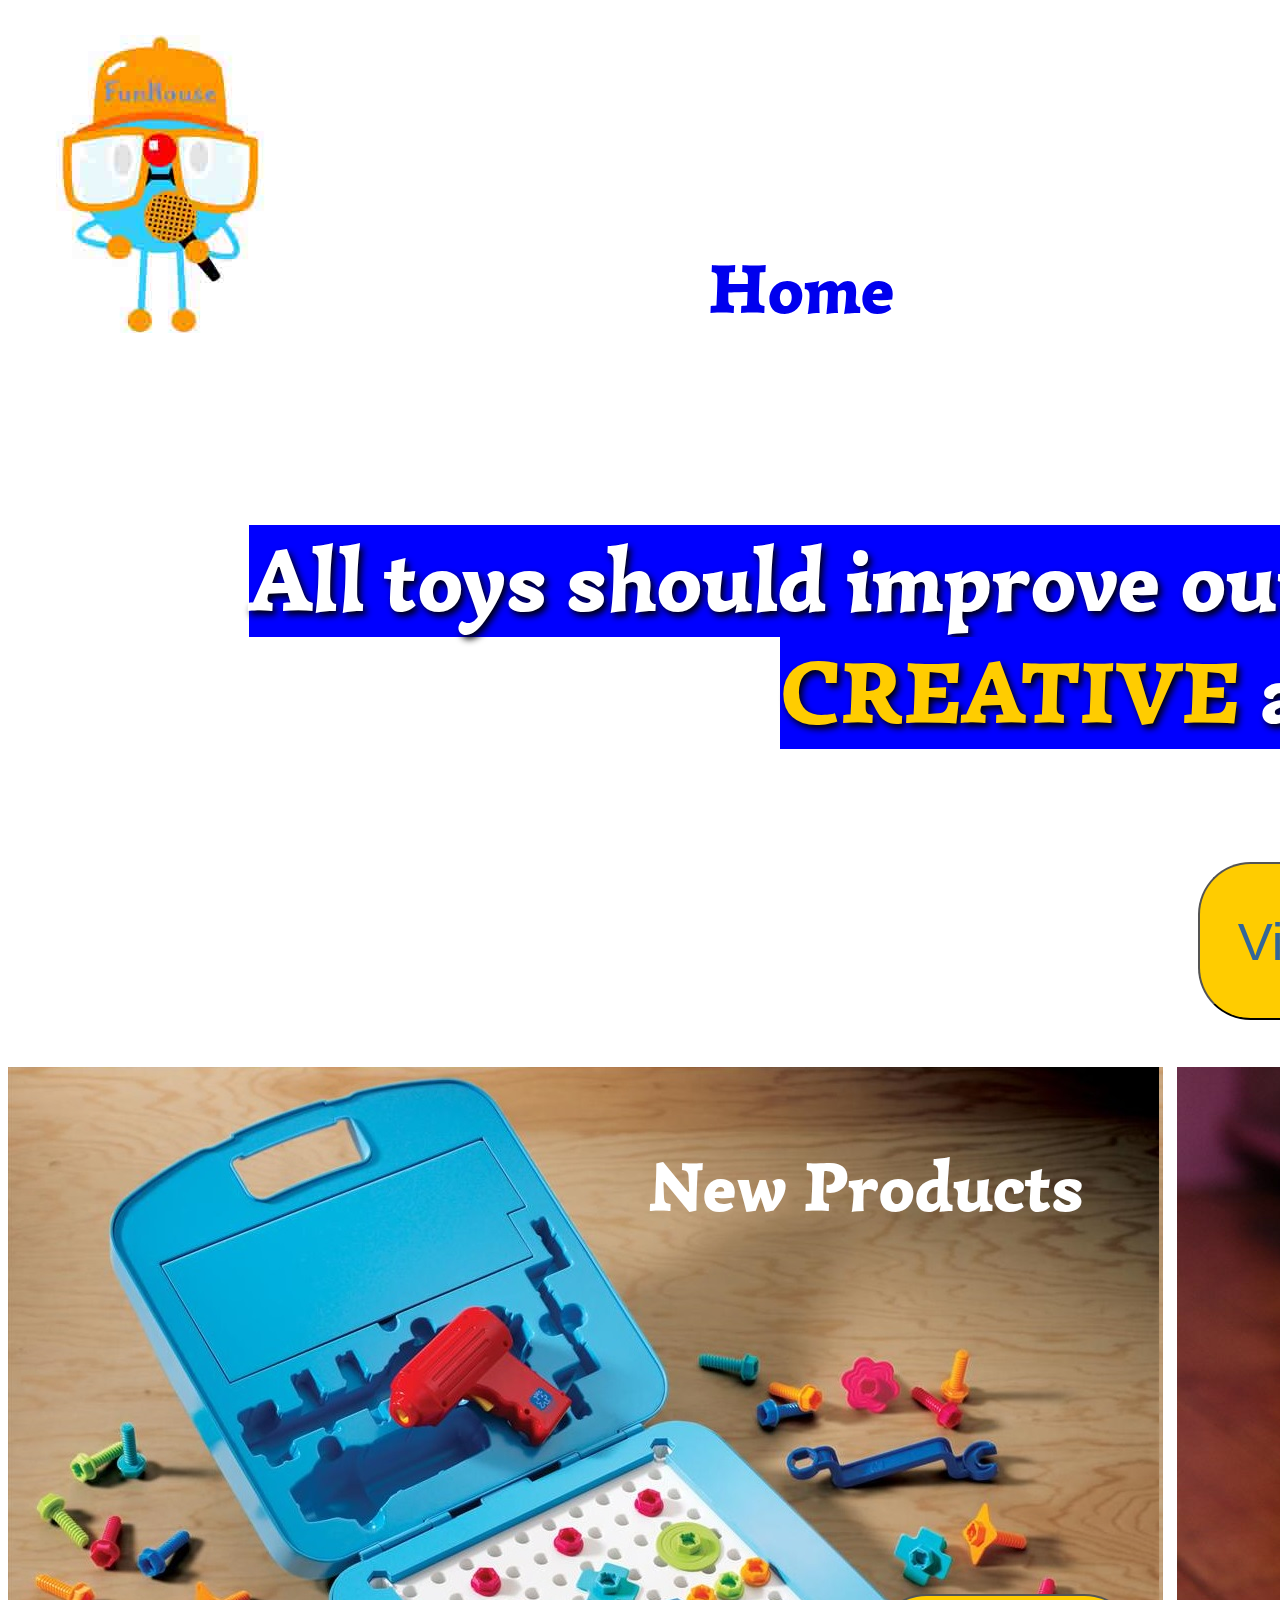
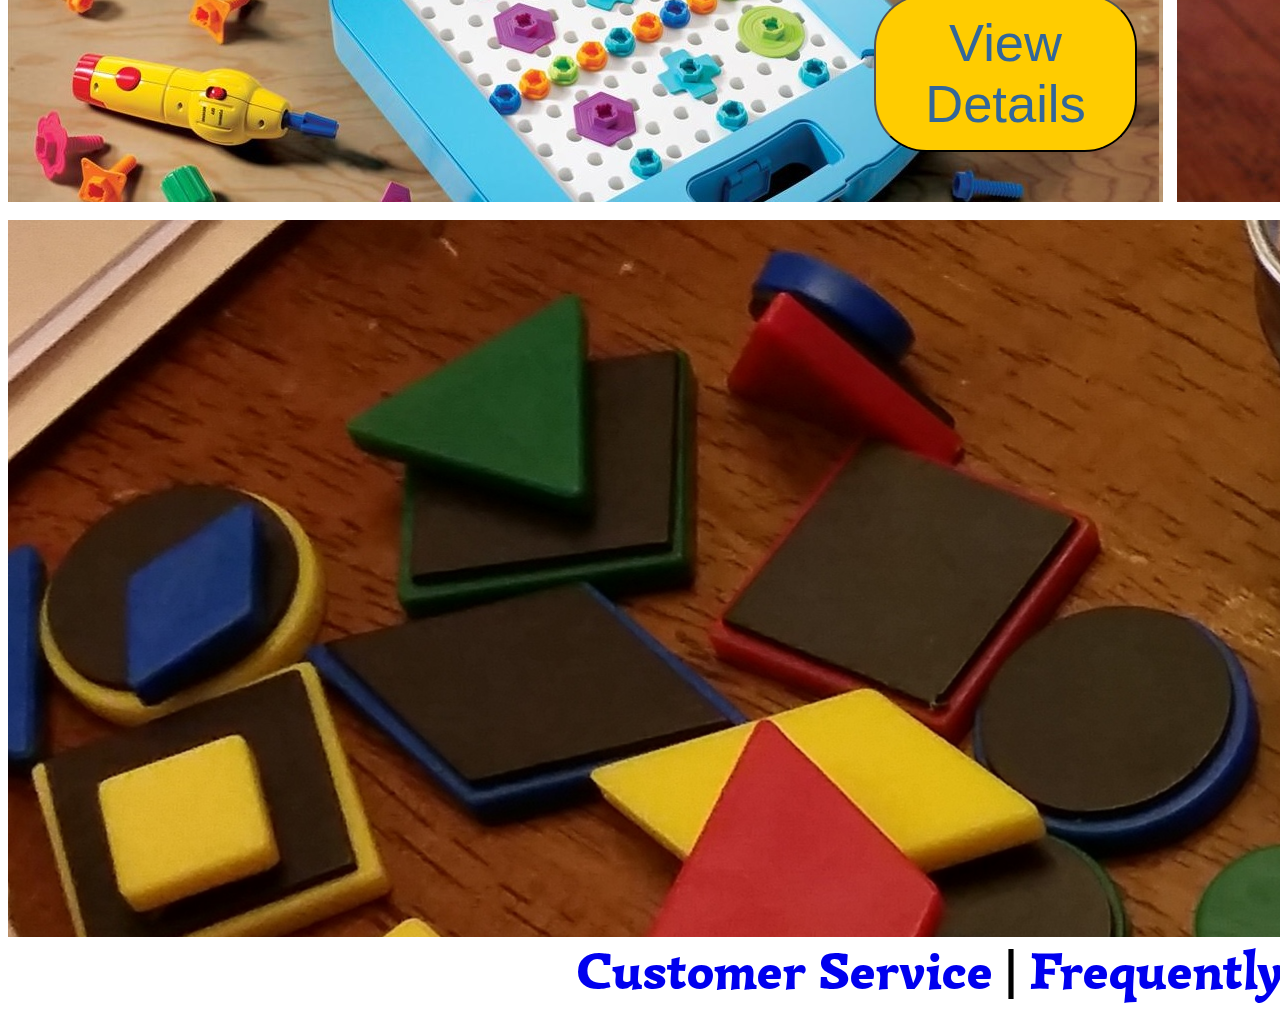
==== index.html @ c73b89ec "images link modification" ====
<!DOCTYPE html>
<html>
<head>
	<title>FunHouse</title>
	
	<meta name="viewport" content="width=device-width,initial-scale=1.0">

	<link href='http://fonts.googleapis.com/css?family=Simonetta' rel='stylesheet' type='text/css'>

	<link rel="stylesheet" type="text/css" href="css/style.css">
	
</head>

<body>
	<div id="wrapper">
		<header>
			<div id="logo"><img src="http://thefunhouse.github.io/images/Web19.jpg" alt="hero image"></div>
			<nav>	
				<a href="index.html">Home</a>
				<a href="store.html">Store</a>
				<a href="learn.html">Learn</a>
				<a href="about.html">About</a>
			</nav>
		
		</header>

		<main>
			<div id="column">
				<div id="hero">
					<h3>All toys should improve our imaginations, but they'd also be</h3><br><h3><span id="games">CREATIVE</span> and <span id="toys">AFFORDABLE</span></h3>
					
					<button>Visit Our Store</button>
				</div>
			
				<section id="funhousestore">
					<h2>New Products</h2>
					<button>View<br>Details</button>
				</section>
				
				<section id="learningcenter">
					<h2>Learning Center</h2>
					<button>Learn<br>More</button>
				</section>
			</div>
		</main>	

		<footer>
			<div class="column">
				<p><h3>&hearts; Educational and Learning Toys <br><br>&hearts; Skill Development</h3></p>
			</div>

			<p>
				<a href="index.html">Customer Service</a> 
				| <a href="index.html">Frequently Asked Questions</a> 
				| <a href="index.html">Terms and Conditions</a>
			</p>
		</footer>

	</div>

</body>

</html>
---- css/style.css ----
body {
	font-size: 35px;
	font-family:'Simonetta', cursive, Helvetica, "courier new", arial;
}

p {
	font-weight: bold;
}

section h2 {
	color: #FFF;
	font-size: 2em;
}

#wrapper {
	/*margin: 0 auto;*/
	width: 80em;
}

header {
	width: 100%;
	height: 8em;
	padding: 0;
}

#logo {
	display: inline-block;
	height:8em; 
	width:8em;
	float: left;
}

nav {
	width: 100%;
	margin-top: 1em;
}

nav a {
	float: left;
	text-decoration: none;
	font-weight: bold;
	margin-left: 6em;
	font-size: 2em;
	position: relative;
	bottom: -3em;
}

a:hover {
	color: #ffcc00;
}

#hero {
	width: 100%;
	height: 20em;
	border-top: 0.5em solid #fff;
	background-image: url("http://thefunhouse.github.io/images/Web12.jpg");
	background-position: top center;
	text-align: center;
	color: white; 
	text-shadow: black 0.1em 0.1em 0.2em;
	clear: both;
	margin-bottom: 0.5em;
	margin-top: 0.5em;
}

#games {
	color: #ffcc00;
}

#toys {
	color: #ffcc00;
}

#hero button {
	width: 8em;
	height: 3em;
	border-radius: 1em;
	background-color: #336699;
	display: block;
	text-align: center;
	margin: 0 auto;
	font-size: 1.5em;
	font-family: Helvetica, Sans-serif;
	margin-top: 1em;
	background-color: #ffcc00;
	color: #336699;
	position: relative;
	bottom: -4.5em;
}

#hero button:hover {
	background-color: #336699;
	color: #fff;
}

#funhousestore button {
	width: 5em;
	height: 3em;
	border-radius: 1em;
	background-color: #336699;
	display: block;
	text-align: center;
	margin: 0 auto;
	font-size: 1.5em;
	font-family: Helvetica, Sans-serif;
	margin-top: 1em;
	background-color: #ffcc00;
	color: #336699;
	position: relative;
	bottom: -5.8em;
	right: -8.0em;
}

#funhousestore button:hover {
	background-color: #336699;
	color: #fff;
}

#learningcenter button {
	width: 5em;
	height: 3em;
	border-radius: 1em;
	background-color: #336699;
	display: block;
	text-align: center;
	margin: 0 auto;
	font-size: 1.5em;
	font-family: Helvetica, Sans-serif;
	margin-top: 1em;
	background-color: #ffcc00;
	color: #336699;
	position: relative;
	bottom: -5.8em;
	right: -11.0em;
}

#learningcenter button:hover {
	background-color: #336699;
	color: #fff;
}

#hero h3 {
	position: relative;
	bottom: -2em;
	background-color: #0000ff;
	display: inline;
	/*width: 100%;*/
	margin: 0 auto;
	font-size: 2.5em;
}

#funhousestore h2 {
	position: relative;
	right: -4em;
}

#learningcenter h2 {
	position: relative;
	right: -7em;
}

#column {
	position: relative;
}

#funhousestore {
	background-image: url("http://thefunhouse.github.io/images/Web23.jpg");
	width: 40%;
	height: 20em;
	display: inline-block;
	text-align: center;
	padding: 0.5em;
}

#learningcenter {
	background-image: url("http://thefunhouse.github.io/images/Web13.jpg");
	width: 57%;
	height: 20em;
	text-align: center;
	padding: 0.5em;
	position: absolute;
	right: 0px;
	display: inline-block;
}

.column {
	background-image: url("http://thefunhouse.github.io/images/Web27.jpg");
	background-position: top center;
	width: 100%;
	height: 20.5em;
	display: inline-block;
	text-align: center;
	margin-top: 0.5em;
}

.column h3 {
	position: relative;
	right: -9em;
	bottom: -4.5em;
	width: 100%;
	margin: 0 auto;
	font-size: 2em;
	color: white;
}

footer p {
	font-size: 1.5em;
	text-align: center;
	bottom: 1em;
	margin: 0;
}

footer a {
	text-decoration: none;
}

@media only screen and (max-width:600px) {
	body { 
		font-size: 18px;
	}

	#wrapper {
	margin: 0 auto;
	width: 5em;
	}

	header {
	height: 4em;
	padding: 0;
	}

#logo {
	height:5em; 
	width:5em;
	}

#hero {
	width: 60%;
}

#column {
	position: relative;
}

#funhousestore {
	width: 30%;
	height: 20em;
}

#learningcenter {
	width: 50%;
	height: 20em;
}

.column {
	width: 100%;
	height: 20.5em;
}

}
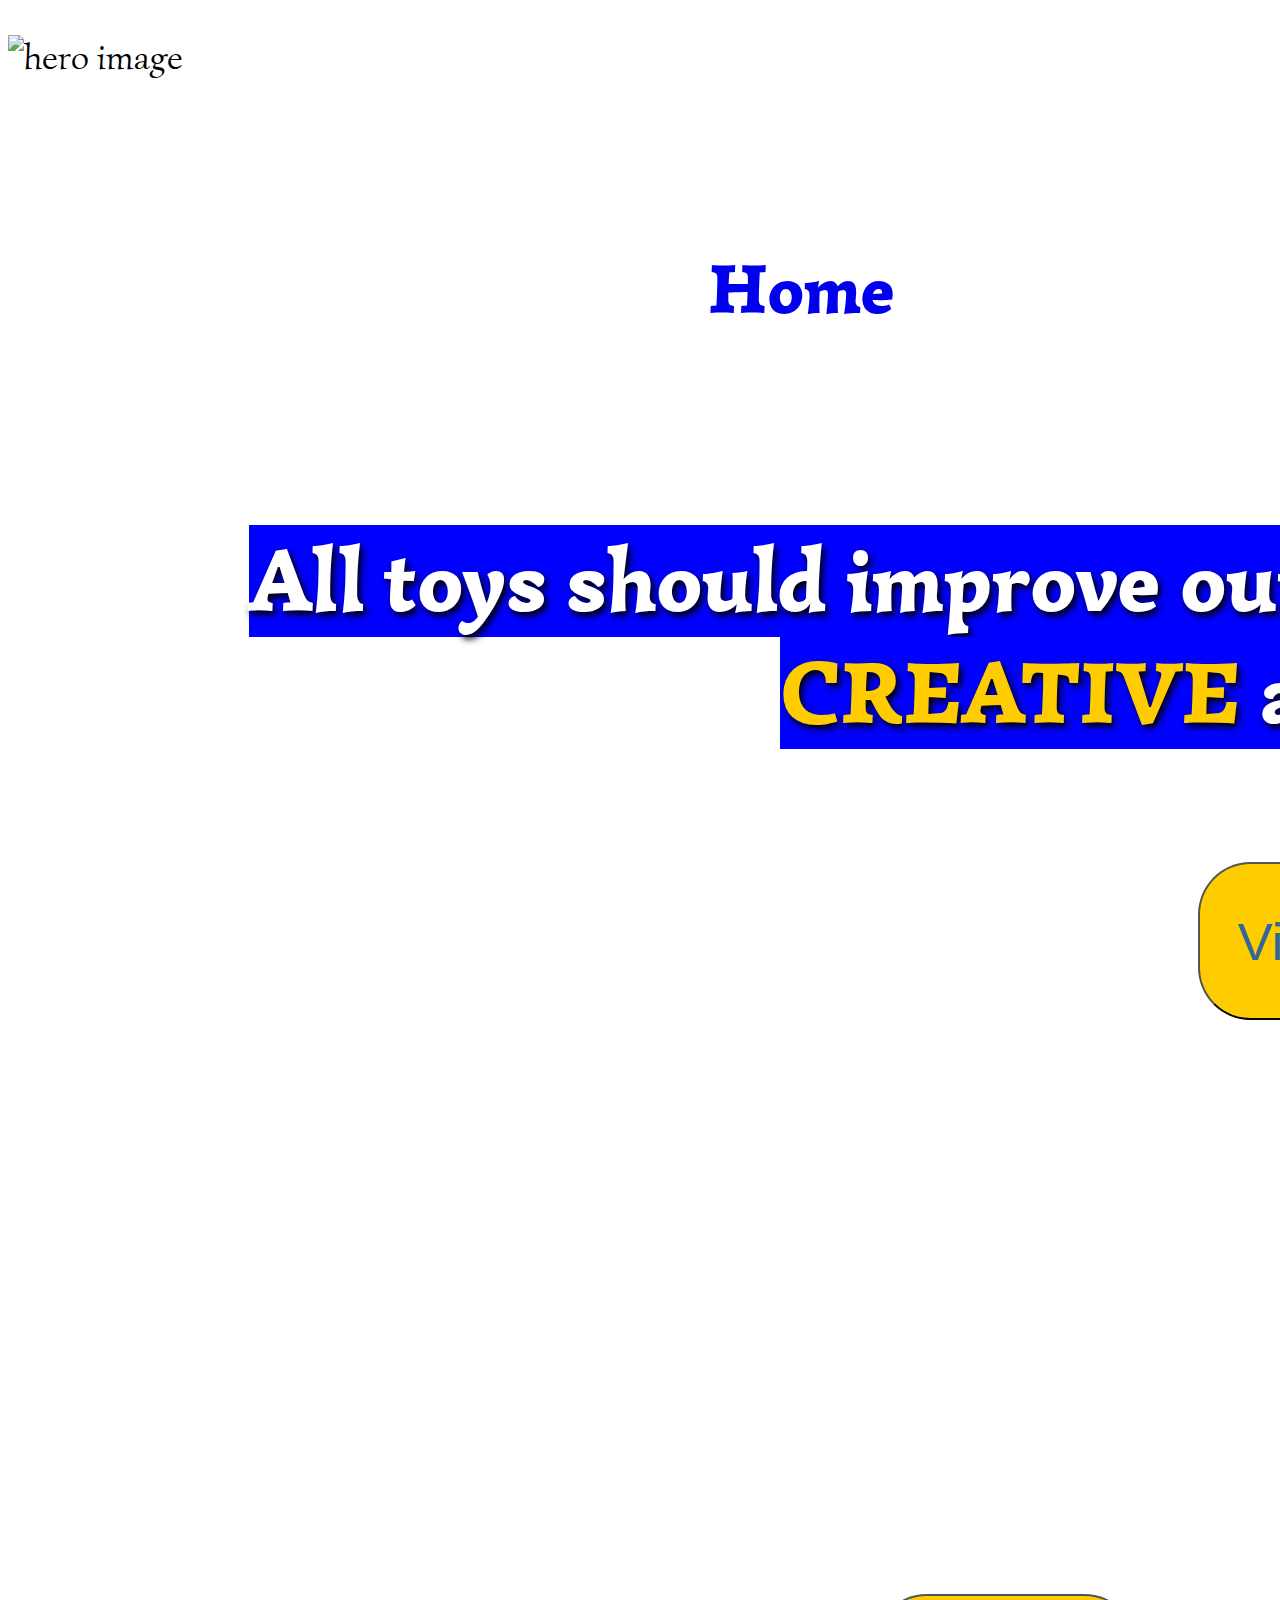
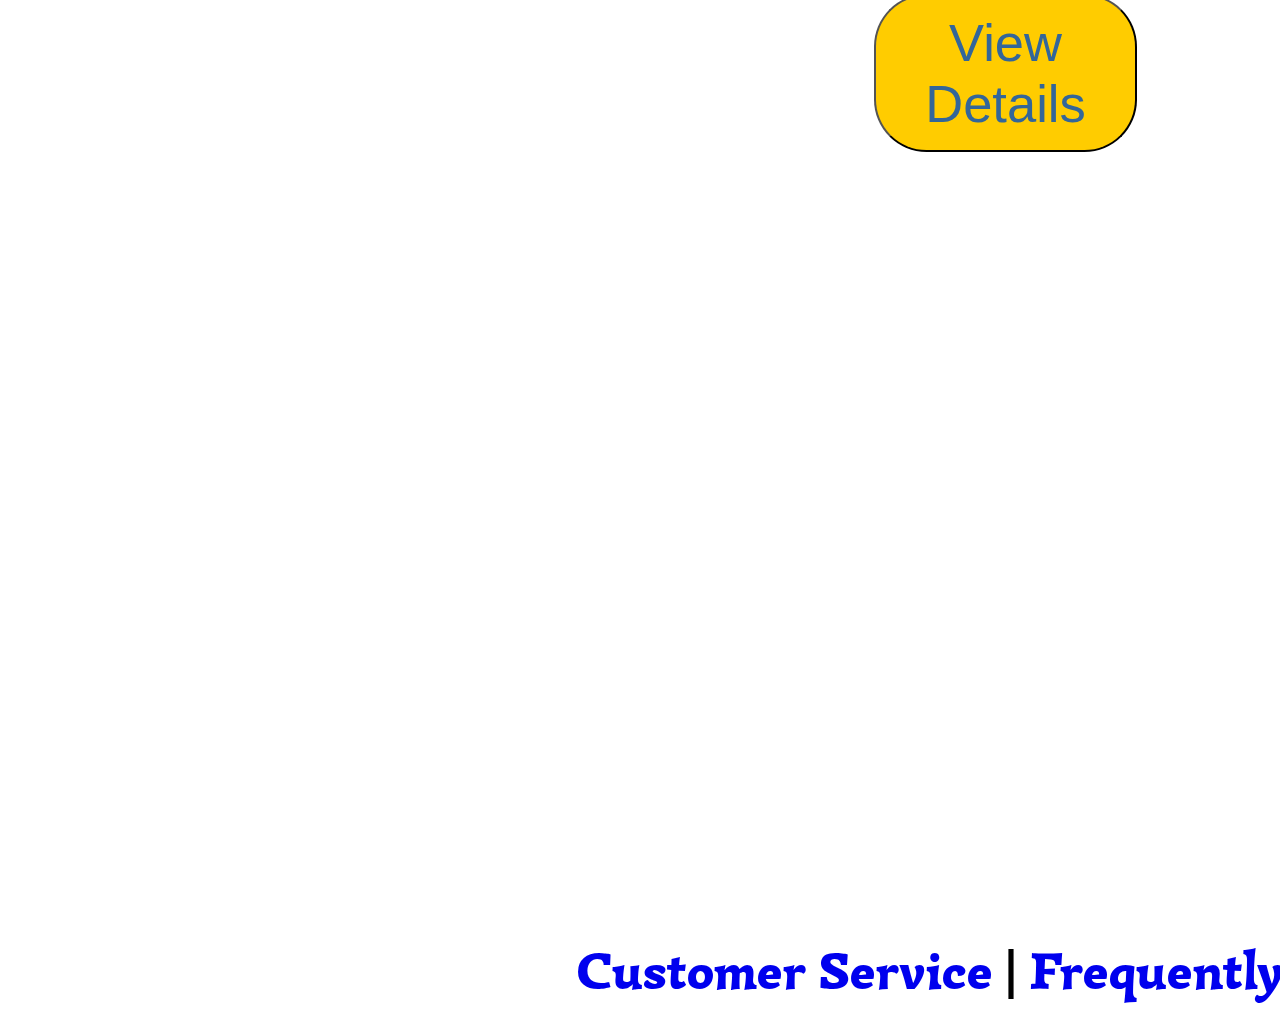
==== commit 5b3e1cf9: "Revert "images link modification"" ====
--- a/index.html
+++ b/index.html
@@ -14,14 +14,13 @@
 <body>
 	<div id="wrapper">
 		<header>
-			<div id="logo"><img src="http://thefunhouse.github.io/images/Web19.jpg" alt="hero image"></div>
+			<div id="logo"><img src="images/web19.jpg" alt="hero image"></div>
 			<nav>	
 				<a href="index.html">Home</a>
 				<a href="store.html">Store</a>
 				<a href="learn.html">Learn</a>
 				<a href="about.html">About</a>
 			</nav>
-		
 		</header>
 
 		<main>
--- a/css/style.css
+++ b/css/style.css
@@ -18,7 +18,7 @@
 }
 
 header {
-	width: 100%;
+	/*width: 100%;*/
 	height: 8em;
 	padding: 0;
 }
@@ -50,10 +50,10 @@
 }
 
 #hero {
-	width: 100%;
+	/*width: 100%;*/
 	height: 20em;
 	border-top: 0.5em solid #fff;
-	background-image: url("http://thefunhouse.github.io/images/Web12.jpg");
+	background-image: url("../images/web12.jpg");
 	background-position: top center;
 	text-align: center;
 	color: white; 
@@ -164,7 +164,7 @@
 }
 
 #funhousestore {
-	background-image: url("http://thefunhouse.github.io/images/Web23.jpg");
+	background-image: url("../images/web23.jpg");
 	width: 40%;
 	height: 20em;
 	display: inline-block;
@@ -173,7 +173,7 @@
 }
 
 #learningcenter {
-	background-image: url("http://thefunhouse.github.io/images/Web13.jpg");
+	background-image: url("../images/web13.jpg");
 	width: 57%;
 	height: 20em;
 	text-align: center;
@@ -184,7 +184,7 @@
 }
 
 .column {
-	background-image: url("http://thefunhouse.github.io/images/Web27.jpg");
+	background-image: url("../images/web27.jpg");
 	background-position: top center;
 	width: 100%;
 	height: 20.5em;
@@ -225,6 +225,7 @@
 	}
 
 	header {
+	/*width: 100%;*/
 	height: 4em;
 	padding: 0;
 	}
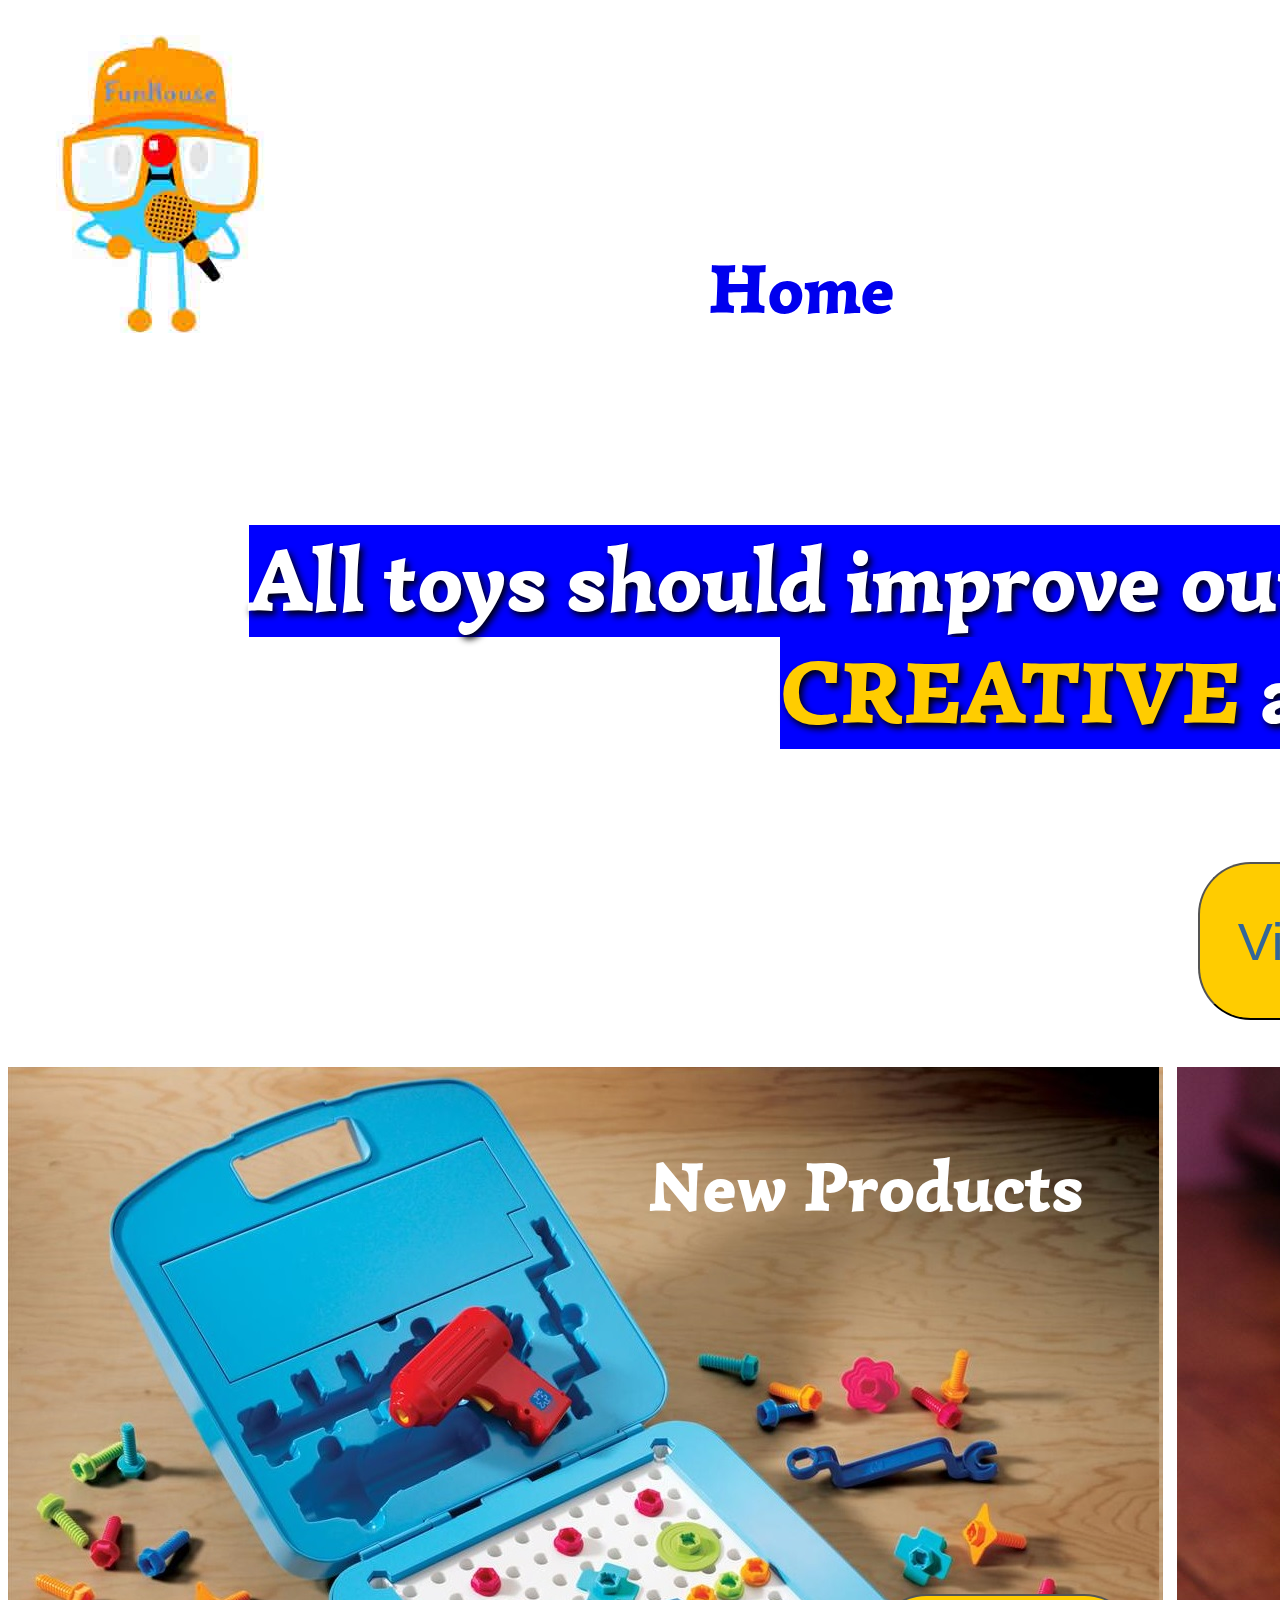
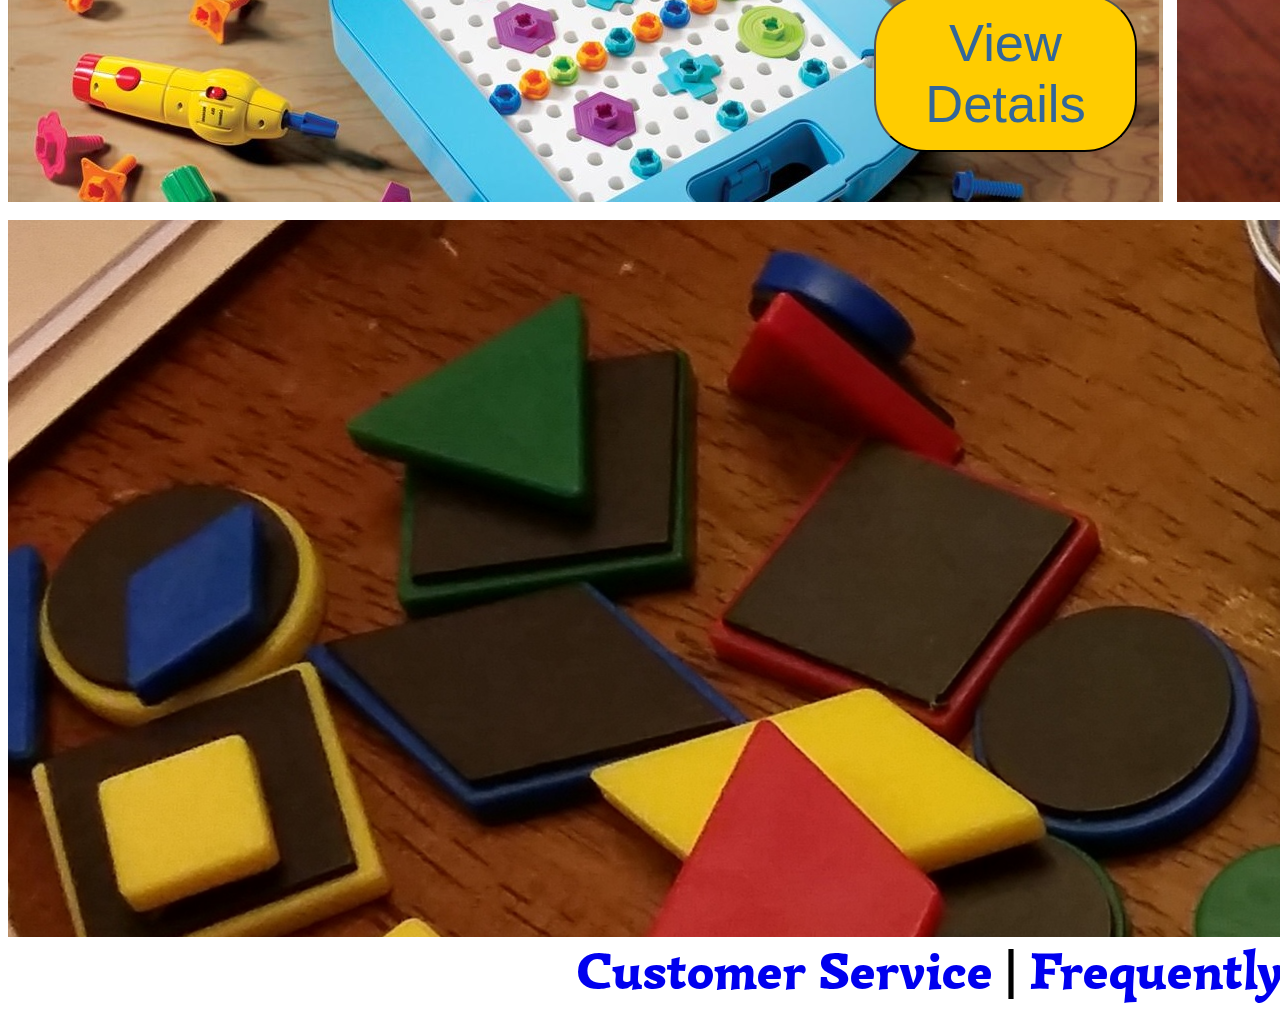
==== commit 332f3ada: "Revert "Revert "images link modification""" ====
--- a/index.html
+++ b/index.html
@@ -14,13 +14,14 @@
 <body>
 	<div id="wrapper">
 		<header>
-			<div id="logo"><img src="images/web19.jpg" alt="hero image"></div>
+			<div id="logo"><img src="http://thefunhouse.github.io/images/Web19.jpg" alt="hero image"></div>
 			<nav>	
 				<a href="index.html">Home</a>
 				<a href="store.html">Store</a>
 				<a href="learn.html">Learn</a>
 				<a href="about.html">About</a>
 			</nav>
+		
 		</header>
 
 		<main>
--- a/css/style.css
+++ b/css/style.css
@@ -18,7 +18,7 @@
 }
 
 header {
-	/*width: 100%;*/
+	width: 100%;
 	height: 8em;
 	padding: 0;
 }
@@ -50,10 +50,10 @@
 }
 
 #hero {
-	/*width: 100%;*/
+	width: 100%;
 	height: 20em;
 	border-top: 0.5em solid #fff;
-	background-image: url("../images/web12.jpg");
+	background-image: url("http://thefunhouse.github.io/images/Web12.jpg");
 	background-position: top center;
 	text-align: center;
 	color: white; 
@@ -164,7 +164,7 @@
 }
 
 #funhousestore {
-	background-image: url("../images/web23.jpg");
+	background-image: url("http://thefunhouse.github.io/images/Web23.jpg");
 	width: 40%;
 	height: 20em;
 	display: inline-block;
@@ -173,7 +173,7 @@
 }
 
 #learningcenter {
-	background-image: url("../images/web13.jpg");
+	background-image: url("http://thefunhouse.github.io/images/Web13.jpg");
 	width: 57%;
 	height: 20em;
 	text-align: center;
@@ -184,7 +184,7 @@
 }
 
 .column {
-	background-image: url("../images/web27.jpg");
+	background-image: url("http://thefunhouse.github.io/images/Web27.jpg");
 	background-position: top center;
 	width: 100%;
 	height: 20.5em;
@@ -225,7 +225,6 @@
 	}
 
 	header {
-	/*width: 100%;*/
 	height: 4em;
 	padding: 0;
 	}
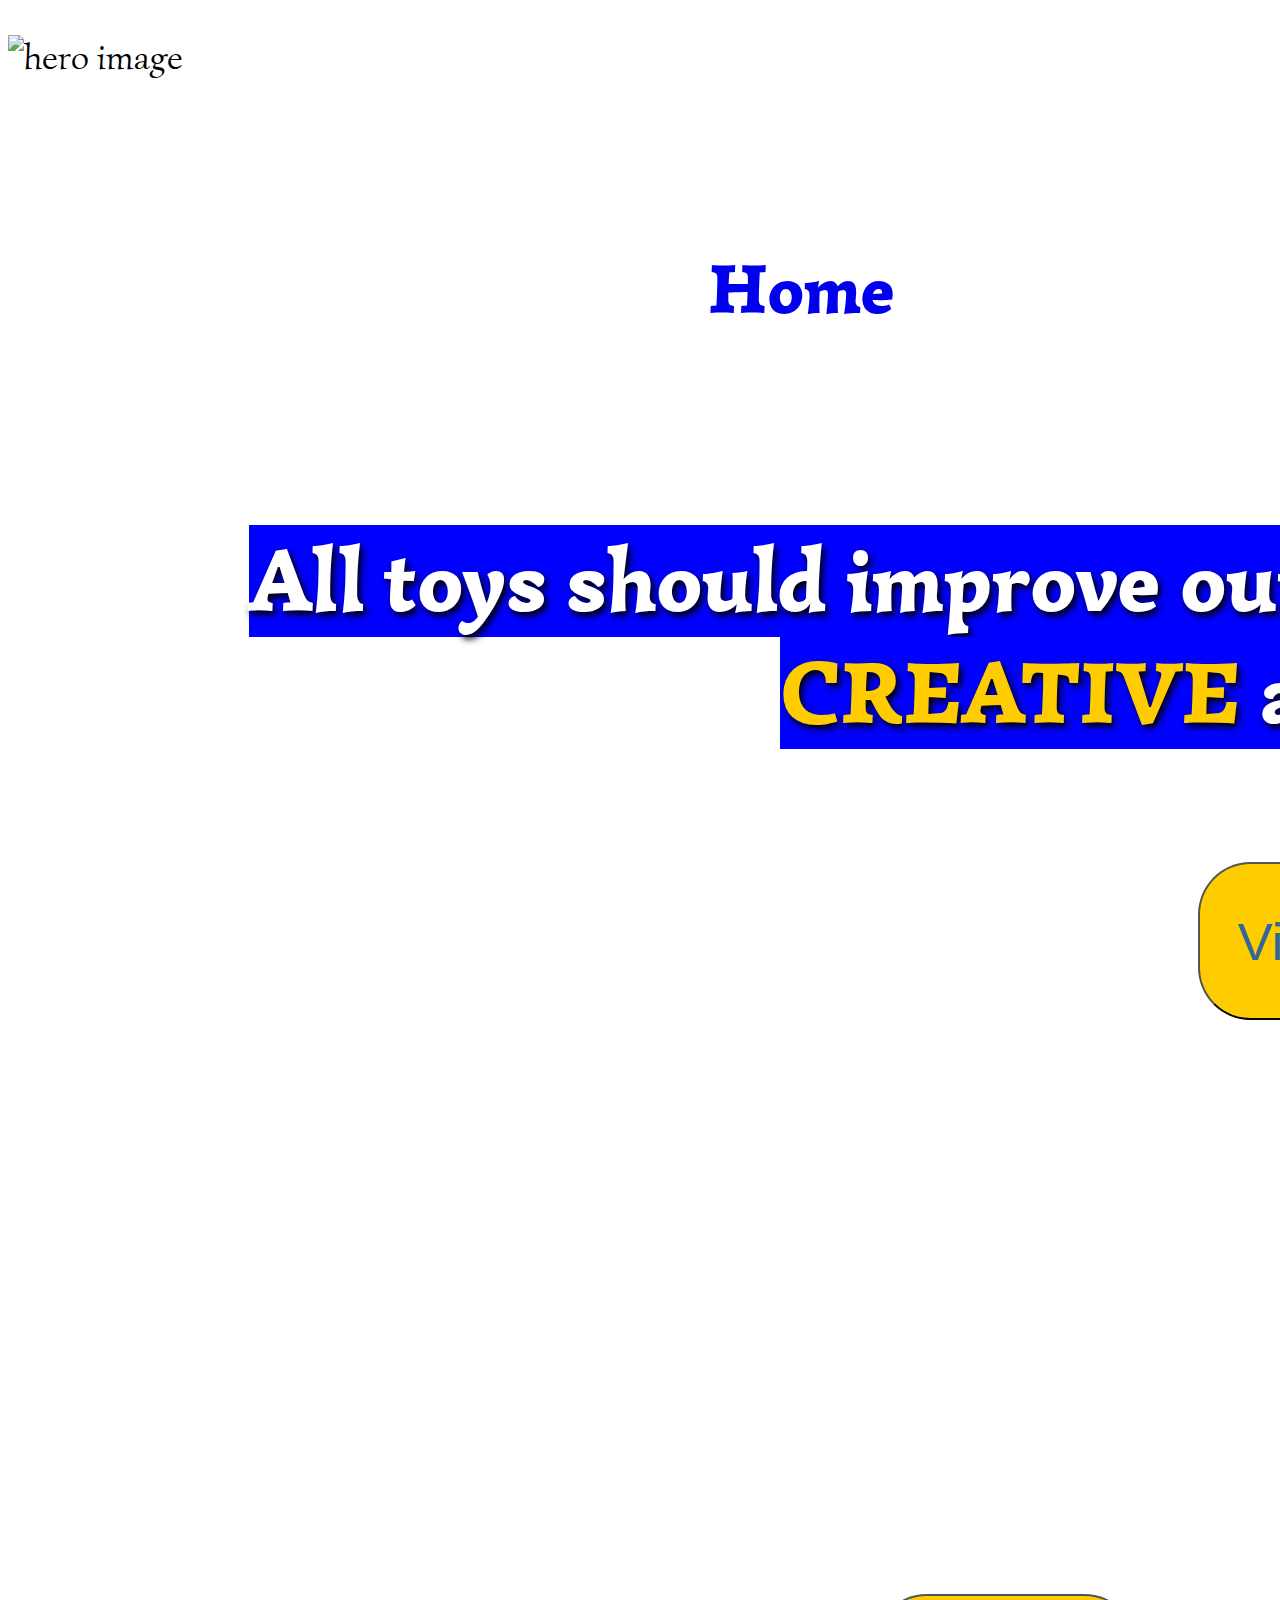
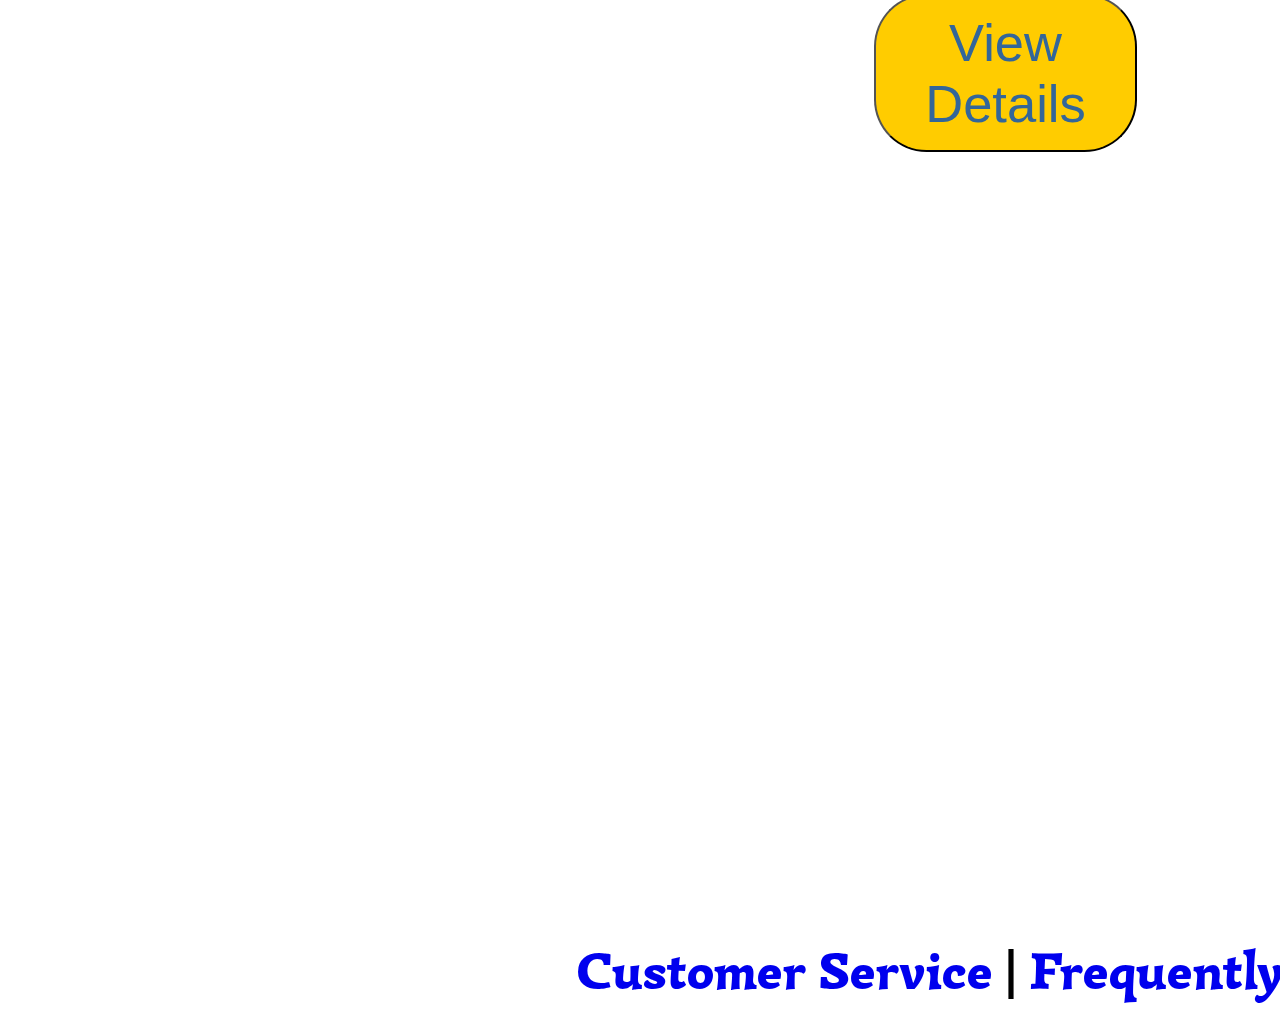
==== commit 7228bcd7: "Revert "images link modification"" ====
--- a/index.html
+++ b/index.html
@@ -14,14 +14,13 @@
 <body>
 	<div id="wrapper">
 		<header>
-			<div id="logo"><img src="http://thefunhouse.github.io/images/Web19.jpg" alt="hero image"></div>
+			<div id="logo"><img src="images/web19.jpg" alt="hero image"></div>
 			<nav>	
 				<a href="index.html">Home</a>
 				<a href="store.html">Store</a>
 				<a href="learn.html">Learn</a>
 				<a href="about.html">About</a>
 			</nav>
-		
 		</header>
 
 		<main>
--- a/css/style.css
+++ b/css/style.css
@@ -18,7 +18,7 @@
 }
 
 header {
-	width: 100%;
+	/*width: 100%;*/
 	height: 8em;
 	padding: 0;
 }
@@ -50,10 +50,10 @@
 }
 
 #hero {
-	width: 100%;
+	/*width: 100%;*/
 	height: 20em;
 	border-top: 0.5em solid #fff;
-	background-image: url("http://thefunhouse.github.io/images/Web12.jpg");
+	background-image: url("../images/web12.jpg");
 	background-position: top center;
 	text-align: center;
 	color: white; 
@@ -164,7 +164,7 @@
 }
 
 #funhousestore {
-	background-image: url("http://thefunhouse.github.io/images/Web23.jpg");
+	background-image: url("../images/web23.jpg");
 	width: 40%;
 	height: 20em;
 	display: inline-block;
@@ -173,7 +173,7 @@
 }
 
 #learningcenter {
-	background-image: url("http://thefunhouse.github.io/images/Web13.jpg");
+	background-image: url("../images/web13.jpg");
 	width: 57%;
 	height: 20em;
 	text-align: center;
@@ -184,7 +184,7 @@
 }
 
 .column {
-	background-image: url("http://thefunhouse.github.io/images/Web27.jpg");
+	background-image: url("../images/web27.jpg");
 	background-position: top center;
 	width: 100%;
 	height: 20.5em;
@@ -225,6 +225,7 @@
 	}
 
 	header {
+	/*width: 100%;*/
 	height: 4em;
 	padding: 0;
 	}
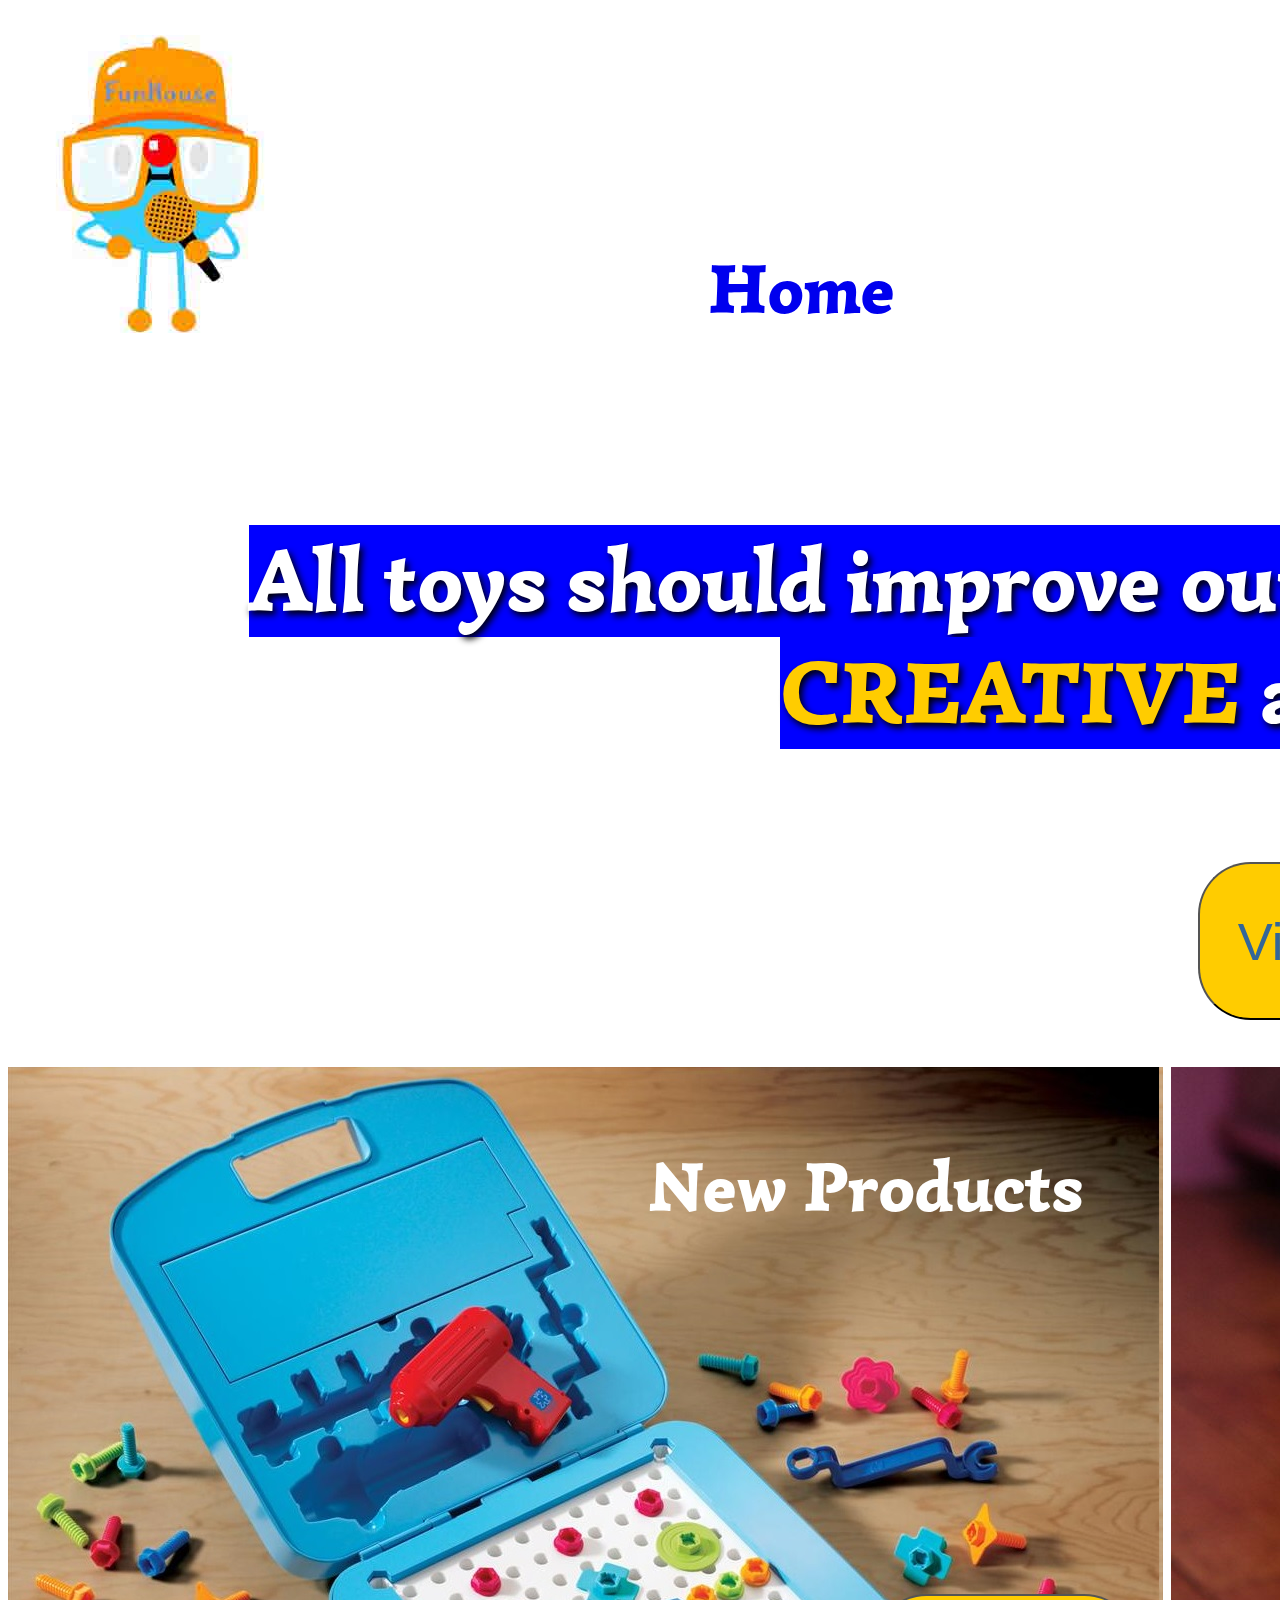
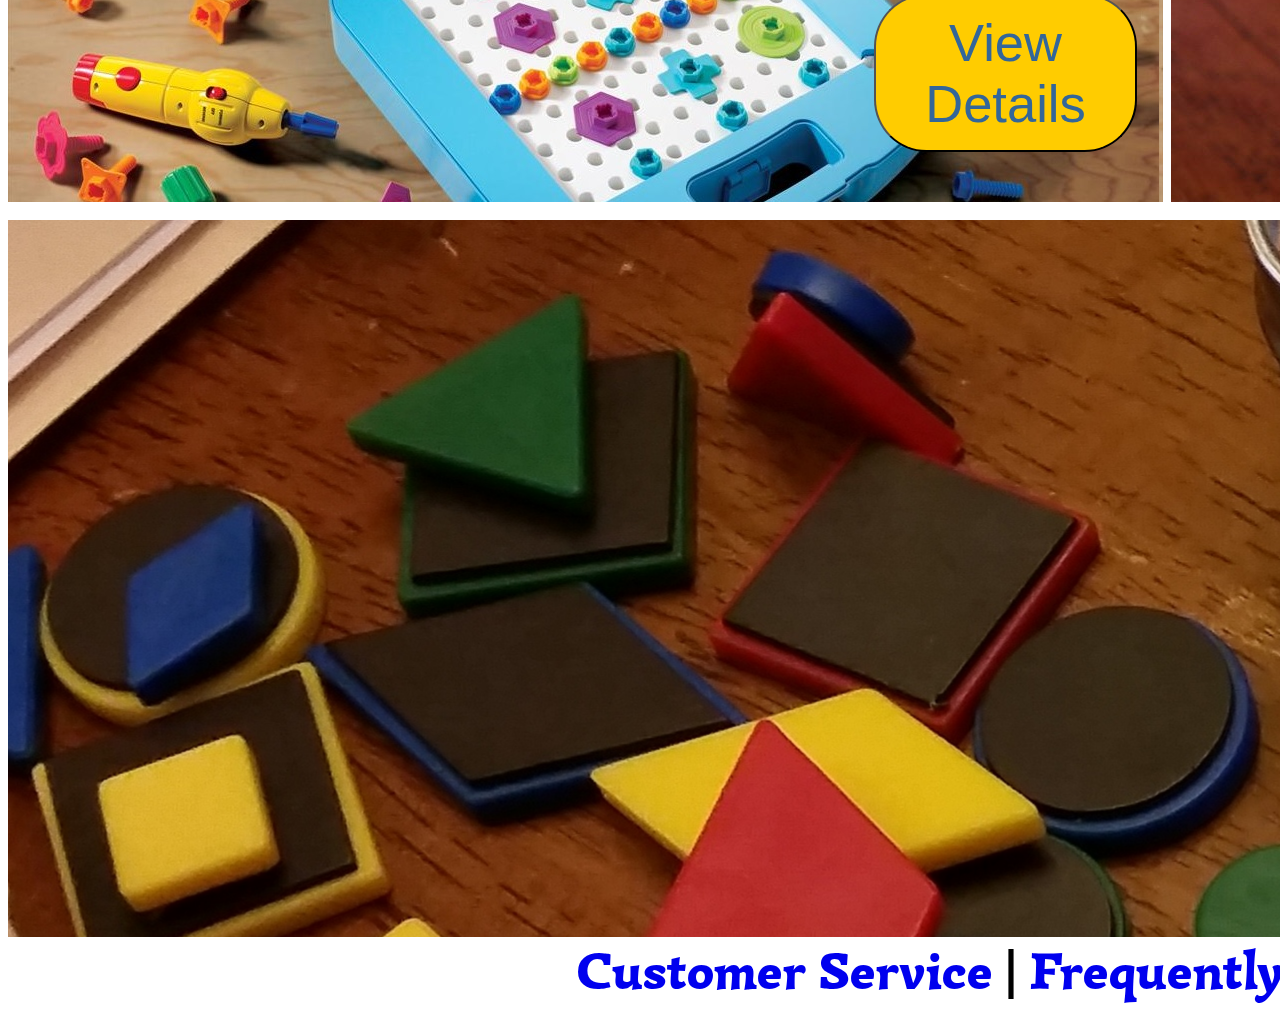
==== commit 9f9f53d3: "Revert "responsive 1st try"" ====
--- a/index.html
+++ b/index.html
@@ -2,19 +2,18 @@
 <html>
 <head>
 	<title>FunHouse</title>
-	
-	<meta name="viewport" content="width=device-width,initial-scale=1.0">
 
 	<link href='http://fonts.googleapis.com/css?family=Simonetta' rel='stylesheet' type='text/css'>
 
 	<link rel="stylesheet" type="text/css" href="css/style.css">
-	
+
+	<meta name="viewport" content="width=device-width, initial-scale=1">
 </head>
 
 <body>
 	<div id="wrapper">
 		<header>
-			<div id="logo"><img src="images/web19.jpg" alt="hero image"></div>
+			<div id="logo"><img src="http://thefunhouse.github.io/images/Web19.jpg" alt="hero image"></div>
 			<nav>	
 				<a href="index.html">Home</a>
 				<a href="store.html">Store</a>
@@ -23,37 +22,31 @@
 			</nav>
 		</header>
 
-		<main>
-			<div id="column">
-				<div id="hero">
-					<h3>All toys should improve our imaginations, but they'd also be</h3><br><h3><span id="games">CREATIVE</span> and <span id="toys">AFFORDABLE</span></h3>
-					
-					<button>Visit Our Store</button>
-				</div>
+	<main>
+		<div id="column" class="clearfix">
+			<div id="hero">
+			<h3>All toys should improve our imaginations, but they'd also be</h3><br><h3><span id="games">CREATIVE</span> and <span id="toys">AFFORDABLE</span></h3>
+			<button>Visit Our Store</button>
+			</div>
 			
-				<section id="funhousestore">
-					<h2>New Products</h2>
-					<button>View<br>Details</button>
-				</section>
+			<section id="funhousestore">
+				<h2>New Products</h2>
+				<button>View<br>Details</button>
+			</section>
 				
-				<section id="learningcenter">
-					<h2>Learning Center</h2>
-					<button>Learn<br>More</button>
-				</section>
-			</div>
-		</main>	
+			<section id="learningcenter">
+				<h2>Learning Center</h2>
+				<button>Learn<br>More</button>
+			</section>
+		</div>
+	</main>	
 
-		<footer>
-			<div class="column">
-				<p><h3>&hearts; Educational and Learning Toys <br><br>&hearts; Skill Development</h3></p>
-			</div>
-
-			<p>
-				<a href="index.html">Customer Service</a> 
-				| <a href="index.html">Frequently Asked Questions</a> 
-				| <a href="index.html">Terms and Conditions</a>
-			</p>
-		</footer>
+	<footer>
+		<div class="column">
+		<p><h3>&hearts; Educational and Learning Toys <br><br>&hearts; Skill Development</h3></p>
+		</div>
+		<p><a href="index.html">Customer Service</a> | <a href="index.html">Frequently Asked Questions</a> | <a href="index.html">Terms and Conditions</a></p>
+	</footer>
 
 	</div>
 
--- a/css/style.css
+++ b/css/style.css
@@ -13,12 +13,12 @@
 }
 
 #wrapper {
-	/*margin: 0 auto;*/
+	margin: 0 auto;
 	width: 80em;
 }
 
 header {
-	/*width: 100%;*/
+	width: 100%;
 	height: 8em;
 	padding: 0;
 }
@@ -50,10 +50,10 @@
 }
 
 #hero {
-	/*width: 100%;*/
+	width: 100%;
 	height: 20em;
 	border-top: 0.5em solid #fff;
-	background-image: url("../images/web12.jpg");
+	background-image: url("http://thefunhouse.github.io/images/Web12.jpg");
 	background-position: top center;
 	text-align: center;
 	color: white; 
@@ -164,7 +164,7 @@
 }
 
 #funhousestore {
-	background-image: url("../images/web23.jpg");
+	background-image: url("http://thefunhouse.github.io/images/Web23.jpg");
 	width: 40%;
 	height: 20em;
 	display: inline-block;
@@ -173,18 +173,18 @@
 }
 
 #learningcenter {
-	background-image: url("../images/web13.jpg");
+	background-image: url("http://thefunhouse.github.io/images/Web13.jpg");
 	width: 57%;
 	height: 20em;
 	text-align: center;
 	padding: 0.5em;
-	position: absolute;
-	right: 0px;
+	/*position: absolute;
+	right: 0px;*/
 	display: inline-block;
 }
 
 .column {
-	background-image: url("../images/web27.jpg");
+	background-image: url("http://thefunhouse.github.io/images/Web27.jpg");
 	background-position: top center;
 	width: 100%;
 	height: 20.5em;
@@ -214,48 +214,17 @@
 	text-decoration: none;
 }
 
-@media only screen and (max-width:600px) {
-	body { 
-		font-size: 18px;
-	}
-
-	#wrapper {
-	margin: 0 auto;
-	width: 5em;
-	}
-
-	header {
-	/*width: 100%;*/
-	height: 4em;
-	padding: 0;
-	}
-
-#logo {
-	height:5em; 
-	width:5em;
-	}
-
-#hero {
-	width: 60%;
-}
-
-#column {
-	position: relative;
-}
-
-#funhousestore {
-	width: 30%;
-	height: 20em;
-}
-
-#learningcenter {
-	width: 50%;
-	height: 20em;
-}
-
-.column {
-	width: 100%;
-	height: 20.5em;
-}
-
-}
+.clearfix:after {
+     visibility: hidden;
+     display: block;
+     font-size: 0;
+     content: " ";
+     clear: both;
+     height: 0;
+     }
+
+@media only screen and (max-width: 500px) {
+
+p {
+	font-size: 10em;
+}